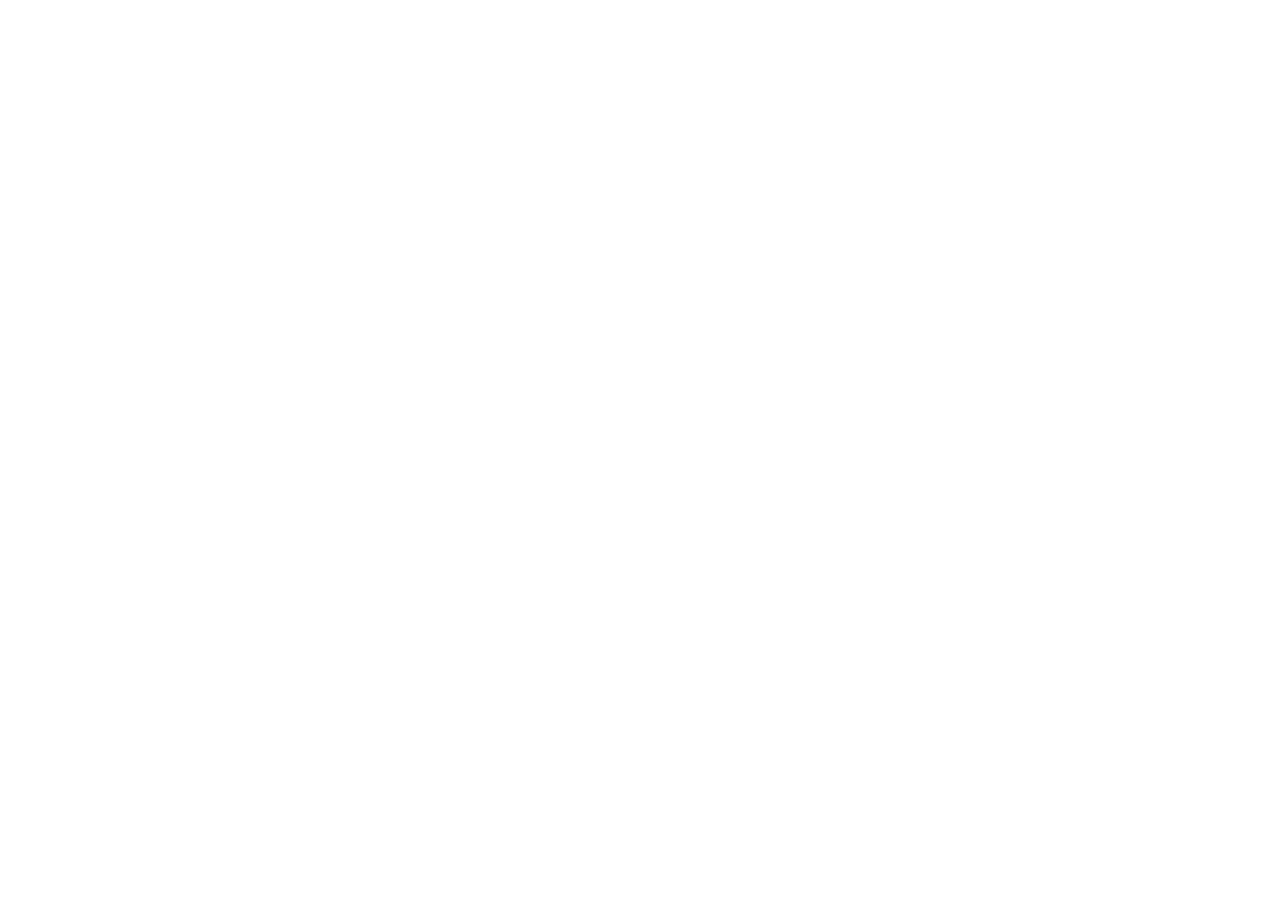
==== consultoria.html @ 9bc54728 "l" ====
<!DOCTYPE HTML>

<html>

<head>
  <!-- Meta tags -->
  <meta http-equiv="Content-Type" content="text/html; charset=UTF-8" />
  <meta name="viewport" content="width=device-width, initial-scale=1, shrink-to-fit=no">

  <!-- Estilos CSS -->
  <link rel="stylesheet" href="style.css">
  <link rel="stylesheet" href="https://stackpath.bootstrapcdn.com/bootstrap/4.1.3/css/bootstrap.min.css" integrity="sha384-MCw98/SFnGE8fJT3GXwEOngsV7Zt27NXFoaoApmYm81iuXoPkFOJwJ8ERdknLPMO" crossorigin="anonymous">

  <title>Innova7 - Consultoria</title>
</head>


<body>

</body>



</html>
---- style.css ----
@import url("https://maxcdn.bootstrapcdn.com/font-awesome/4.7.0/css/font-awesome.min.css");

/* ------ NAV ----------------*/

/* ------ BODY -------------- */
section {
  padding: 60px 0;
}
/* ------ HERO BANNER ------ */

.hero {
  background-image: url(./HERO_BANNER.jpg);
}

#hero p {
  color: #ffffff !important;
}

/* ------ SERVICOS ----------- */
#servicos section {
  padding-top: 4rem;
  padding-bottom: 5rem;
  background-color: #f1f4fa;
}
.wrap {
  display: flex;
  background: white;
  padding: 1rem 1rem 1rem 1rem;
  border-radius: 0.5rem;
  box-shadow: 7px 7px 30px -5px rgba(0, 0, 0, 0.1);
  margin-bottom: 2rem;
}

.wrap:hover {
  background: linear-gradient(135deg, #f19137 0%, #c28605 100%);
  color: white;
}

.ico-wrap {
  margin: auto;
}

.mbr-iconfont {
  font-size: 4.5rem !important;
  color: #313131;
  margin: 1rem;
  padding-right: 1rem;
}
.vcenter {
  margin: auto;
}

.mbr-section-title3 {
  text-align: left;
}
h2 {
  margin-top: 0.5rem;
  margin-bottom: 0.5rem;
}
#servicos2 .display-5 {
  font-family: "Source Sans Pro", sans-serif;
  font-size: 1.4rem;
}
#servicos2 .mbr-bold {
  font-weight: 700;
}

#servicos2 p {
  padding-top: 0.5rem;
  padding-bottom: 0.5rem;
  line-height: 25px;
}
.display-6 {
  font-family: "Source Sans Pro", sans-serif;
  font-size: 1re;
}

/** CLIENTES **/

.grayscale {
  max-width: 25vh;
  filter: grayscale(100%);
}

/** CONTATO **/
.contato {
  background-color: #181818;
}
/** FOOTER **/

.footer {
  background-color: #181818;
}
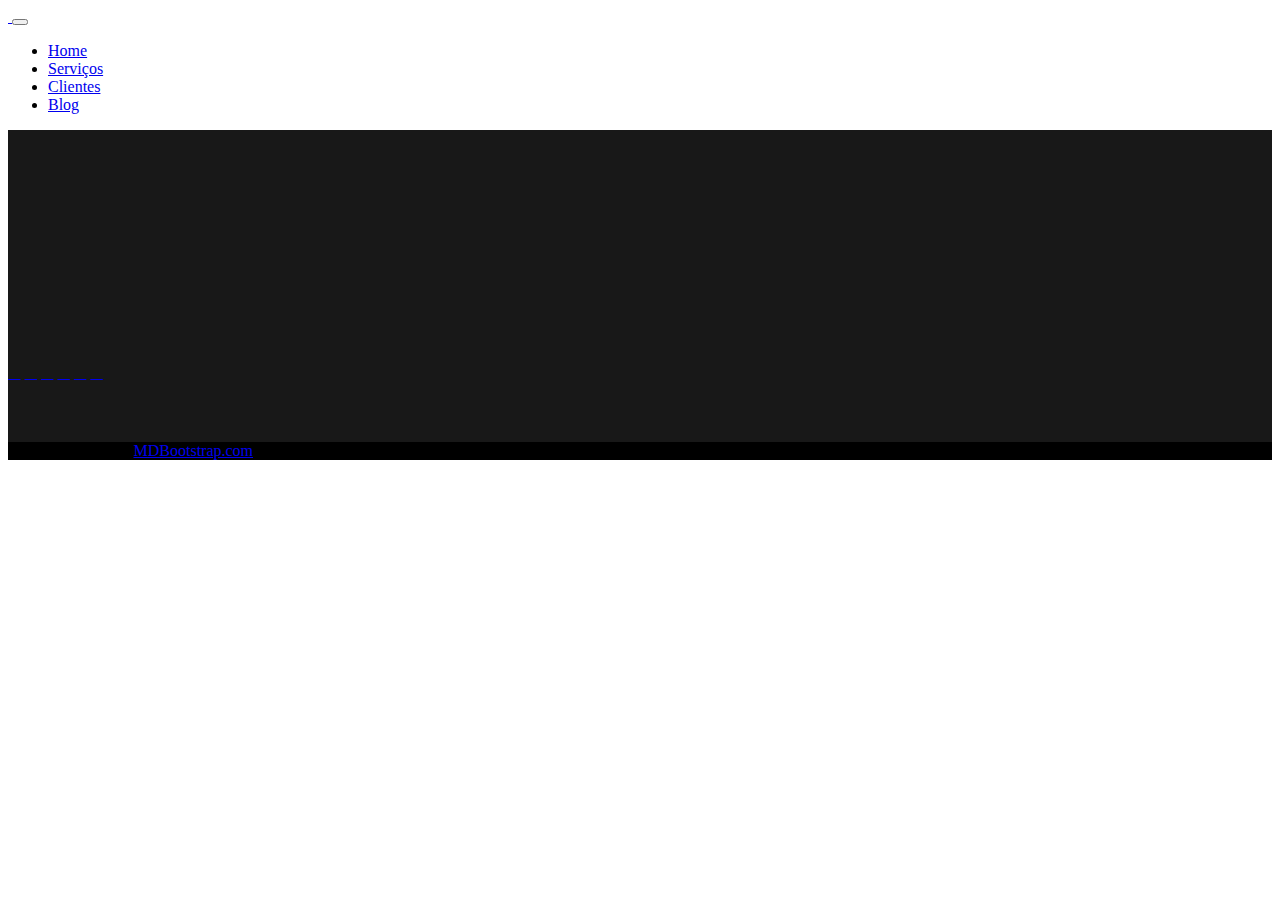
==== commit 3bd82c71: "a" ====
--- a/consultoria.html
+++ b/consultoria.html
@@ -16,7 +16,113 @@
 
 
 <body>
+<!-- JavaScript (Opcional) -->
+  <!-- jQuery primeiro, depois Popper.js, depois Bootstrap JS -->
+  <script src="https://code.jquery.com/jquery-3.3.1.slim.min.js" integrity="sha384-q8i/X+965DzO0rT7abK41JStQIAqVgRVzpbzo5smXKp4YfRvH+8abtTE1Pi6jizo" crossorigin="anonymous"></script>
+  <script src="https://cdnjs.cloudflare.com/ajax/libs/popper.js/1.14.3/umd/popper.min.js" integrity="sha384-ZMP7rVo3mIykV+2+9J3UJ46jBk0WLaUAdn689aCwoqbBJiSnjAK/l8WvCWPIPm49" crossorigin="anonymous"></script>
+  <script src="https://stackpath.bootstrapcdn.com/bootstrap/4.1.3/js/bootstrap.min.js" integrity="sha384-ChfqqxuZUCnJSK3+MXmPNIyE6ZbWh2IMqE241rYiqJxyMiZ6OW/JmZQ5stwEULTy" crossorigin="anonymous"></script>
 
+  <header>
+    <!-- Menu Principal -->
+    <nav class="navbar navbar-expand-lg navbar-light bg-light ">
+      <a class="navbar-brand" href="#">
+        <img src="https://innova7.com.br/wp-content/uploads/2020/09/cropped-LOGOINNOVA.png" width="300vmin" alt="">
+      </a>
+      <button class="navbar-toggler" type="button" data-toggle="collapse" data-target="#conteudoNavbarSuportado" aria-controls="conteudoNavbarSuportado" aria-expanded="false" aria-label="Alterna navegação">
+        <span class="navbar-toggler-icon"></span>
+      </button>
+
+
+
+      <div class="collapse navbar-collapse navbar-brand" id="conteudoNavbarSuportado">
+        <ul class="navbar-nav ml-auto">
+          <li class="nav-item active">
+            <a class="nav-link" href="#">Home <span class="sr-only">(página atual)</span></a>
+          </li>
+          <li class="nav-item">
+            <a class="nav-link" href="#servicos">Serviços</a>
+          </li>
+          <li class="nav-item">
+            <a class="nav-link" href="#clientes">Clientes</a>
+          </li>
+          <li class="nav-item">
+            <a class="nav-link" href="#">Blog</a>
+          </li>
+        </ul>
+      </div>
+    </nav>
+  </header>
+
+
+
+  <footer>
+
+
+    <footer class="text-center text-white footer">
+      <!-- Grid container -->
+      <div class="container pt-4">
+
+        <!-- Section: Images -->
+        <section class=" align-items-center text-center px-4 py-5 my-5 col-lg-6 mx-auto">
+          <div class="row">
+            <div class="col-lg-2 col-md-12 mb-4 mb-md-0">
+              <div class="bg-image hover-overlay ripple shadow-1-strong rounded" data-ripple-color="light">
+                <img src="" class="" />
+                <a href="#!">
+                  <div class="mask" style="background-color: rgba(251, 251, 251, 0.2);"></div>
+                </a>
+              </div>
+            </div>
+            <div class="col-lg-2 col-md-12 mb-4 mb-md-0">
+              <div class="bg-image hover-overlay ripple shadow-1-strong rounded" data-ripple-color="light">
+                <img src="" class="w-100" />
+                <a href="#!">
+                  <div class="mask" style="background-color: rgba(251, 251, 251, 0.2);"></div>
+                </a>
+              </div>
+            </div>
+            <div class="col-lg-2 col-md-12 mb-4 mb-md-0">
+              <div class="bg-image hover-overlay ripple shadow-1-strong rounded" data-ripple-color="light">
+                <img src="" class="w-100" />
+                <a href="#!">
+                  <div class="mask" style="background-color: rgba(251, 251, 251, 0.2);"></div>
+                </a>
+              </div>
+            </div>
+          </div>
+      </div>
+      </section>
+      <!-- Section: Images -->
+      <!-- Section: Social media -->
+      <section class="mb-4">
+        <!-- Facebook -->
+        <a class="btn btn-link btn-floating btn-lg text-dark m-1" href="#!" role="button" data-mdb-ripple-color="light"><i class="fa-brands fa-facebook-f"></i></a>
+
+        <!-- Twitter -->
+        <a class="btn btn-link btn-floating btn-lg text-dark m-1" href="#!" role="button" data-mdb-ripple-color="dark"><i class="fab fa-twitter"></i></a>
+
+        <!-- Google -->
+        <a class="btn btn-link btn-floating btn-lg text-dark m-1" href="#!" role="button" data-mdb-ripple-color="dark"><i class="fab fa-google"></i></a>
+
+        <!-- Instagram -->
+        <a class="btn btn-link btn-floating btn-lg text-dark m-1" href="#!" role="button" data-mdb-ripple-color="dark"><i class="fab fa-instagram"></i></a>
+
+        <!-- Linkedin -->
+        <a class="btn btn-link btn-floating btn-lg text-dark m-1" href="#!" role="button" data-mdb-ripple-color="dark"><i class="fab fa-linkedin"></i></a>
+        <!-- Github -->
+        <a class="btn btn-link btn-floating btn-lg text-dark m-1" href="#!" role="button" data-mdb-ripple-color="dark"><i class="fab fa-github"></i></a>
+      </section>
+      <!-- Section: Social media -->
+      </div>
+      <!-- Grid container -->
+
+      <!-- Copyright -->
+      <div class="text-center text-light p-3" style="background-color: rgb(0, 0, 0);">
+        © 2020 Copyright:
+        <a class="text-light" href="https://mdbootstrap.com/">MDBootstrap.com</a>
+      </div>
+      <!-- Copyright -->
+    </footer>
 </body>
 
 
